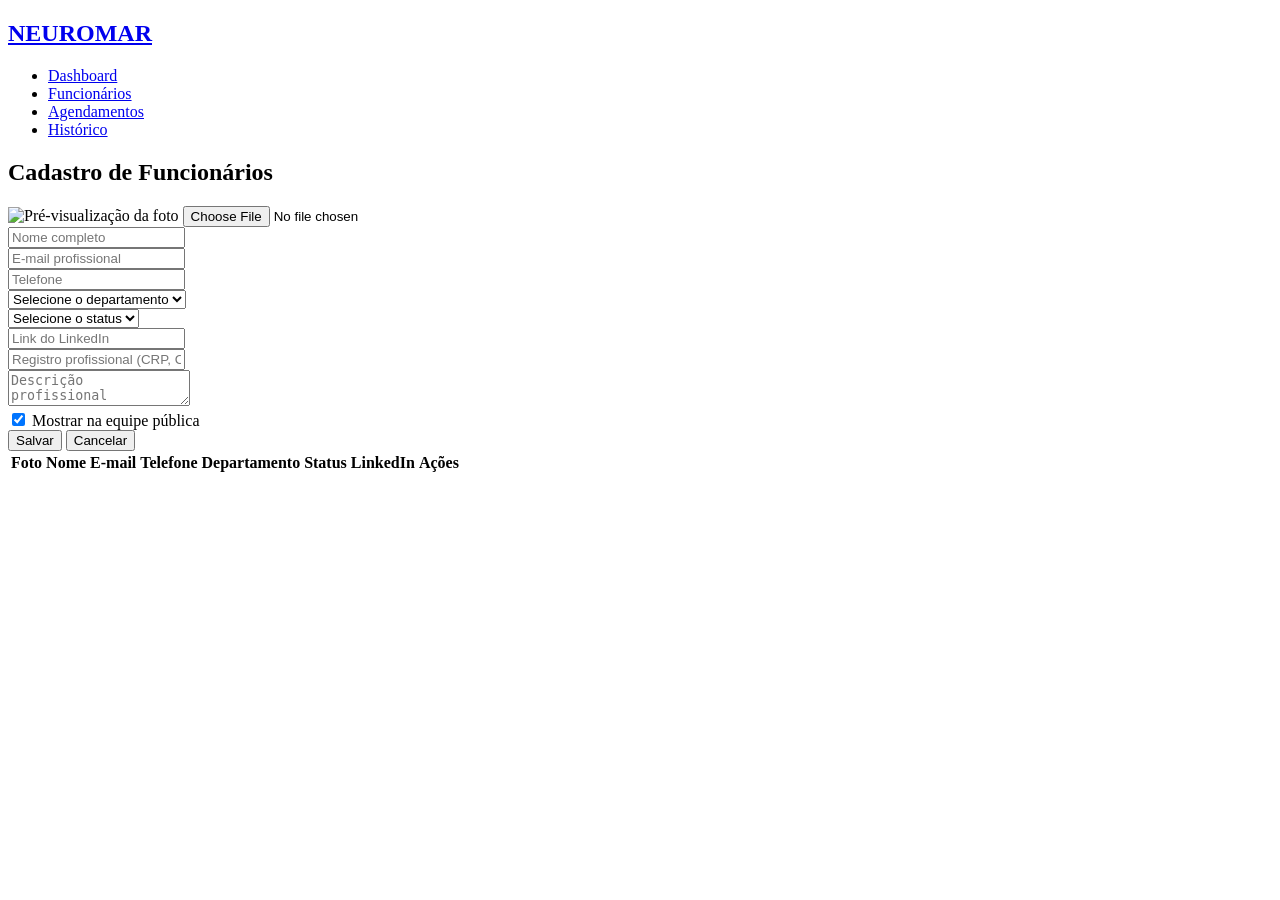
==== html/admarea.html @ 88a59387 "Merge pull request #1 from JVictor1606/master Add database a pagina de funcionario e equipe" ====
<!DOCTYPE html>
<html lang="pt-br">
<head>
    <meta charset="UTF-8">
    <meta name="viewport" content="width=device-width, initial-scale=1.0">
    <title>Área Administrativa - NEUROMAR</title>
    <link rel="stylesheet" href="../css/admarea.css">
</head>
<body>
    <div class="container">
        <aside class="sidebar">
            <a href="../html/index.html">
                <h2>NEUROMAR</h2>
            </a>
            <nav>
                <ul>
                    <li><a href="#dashboard">Dashboard</a></li>
                    <li><a href="#funcionarios" class="active">Funcionários</a></li>
                    <li><a href="#agendamentos">Agendamentos</a></li>
                    <li><a href="#historico">Histórico</a></li>
                </ul>
            </nav>
        </aside>

        <main class="conteudo">
            <section id="funcionarios">
                <h1>Cadastro de Funcionários</h1>
                
                <form id="form-funcionario" class="formulario-cadastro">
                    <div class="foto-container">
                        <img id="foto-preview" src="" alt="Pré-visualização da foto">
                        <input type="file" id="foto" accept="image/*">
                    </div>
                    
                    <div class="form-group">
                        <input type="text" id="nome" placeholder="Nome completo" required>
                    </div>
                    
                    <div class="form-group">
                        <input type="email" id="email" placeholder="E-mail profissional" required>
                    </div>
                    
                    <div class="form-group">
                        <input type="tel" id="telefone" placeholder="Telefone" required>
                    </div>
                    
                    <div class="form-group">
                        <select id="departamento" required>
                            <option value="">Selecione o departamento</option>
                            <option value="Psicologia">Psicologia</option>
                            <option value="Fonoaudiologia">Fonoaudiologia</option>
                            <option value="Terapia Ocupacional">Terapia Ocupacional</option>
                            <option value="Pedagogia">Pedagogia</option>
                        </select>
                    </div>
                    
                    <div class="form-group">
                        <select id="status" required>
                            <option value="">Selecione o status</option>
                            <option value="CLT">CLT</option>
                            <option value="PJ">PJ</option>
                            <option value="Freelancer">Freelancer</option>
                        </select>
                    </div>
                    
                    <div class="form-group">
                        <input type="text" id="linkedin" placeholder="Link do LinkedIn" required>
                    </div>
                    
                    <div class="form-group">
                        <input type="text" id="registro" placeholder="Registro profissional (CRP, CRFa, etc)" required>
                    </div>
                    
                    <div class="form-group">
                        <textarea id="descricao" placeholder="Descrição profissional" required></textarea>
                    </div>
                    
                    <div class="form-group checkbox">
                        <input type="checkbox" id="mostrar-equipe" checked>
                        <label for="mostrar-equipe">Mostrar na equipe pública</label>
                    </div>
                    
                    <div class="form-group botoes">
                        <button type="submit" class="btn-salvar">Salvar</button>
                        <button type="reset" class="btn-cancelar">Cancelar</button>
                    </div>
                </form>
                
                <div class="tabela-container">
                    <table class="tabela-funcionarios">
                        <thead>
                            <tr>
                                <th>Foto</th>
                                <th>Nome</th>
                                <th>E-mail</th>
                                <th>Telefone</th>
                                <th>Departamento</th>
                                <th>Status</th>
                                <th>LinkedIn</th>
                                <th>Ações</th>
                                
                            </tr>
                        </thead>
                        <tbody id="tabela-funcionarios">
                            <!-- Dados serão carregados via JavaScript -->
                        </tbody>
                    </table>
                </div>
            </section>
        </main>
    </div>

    <script type="module" src="../JAVASCRIPT/funcionarios.js"></script>
</body>
</html>
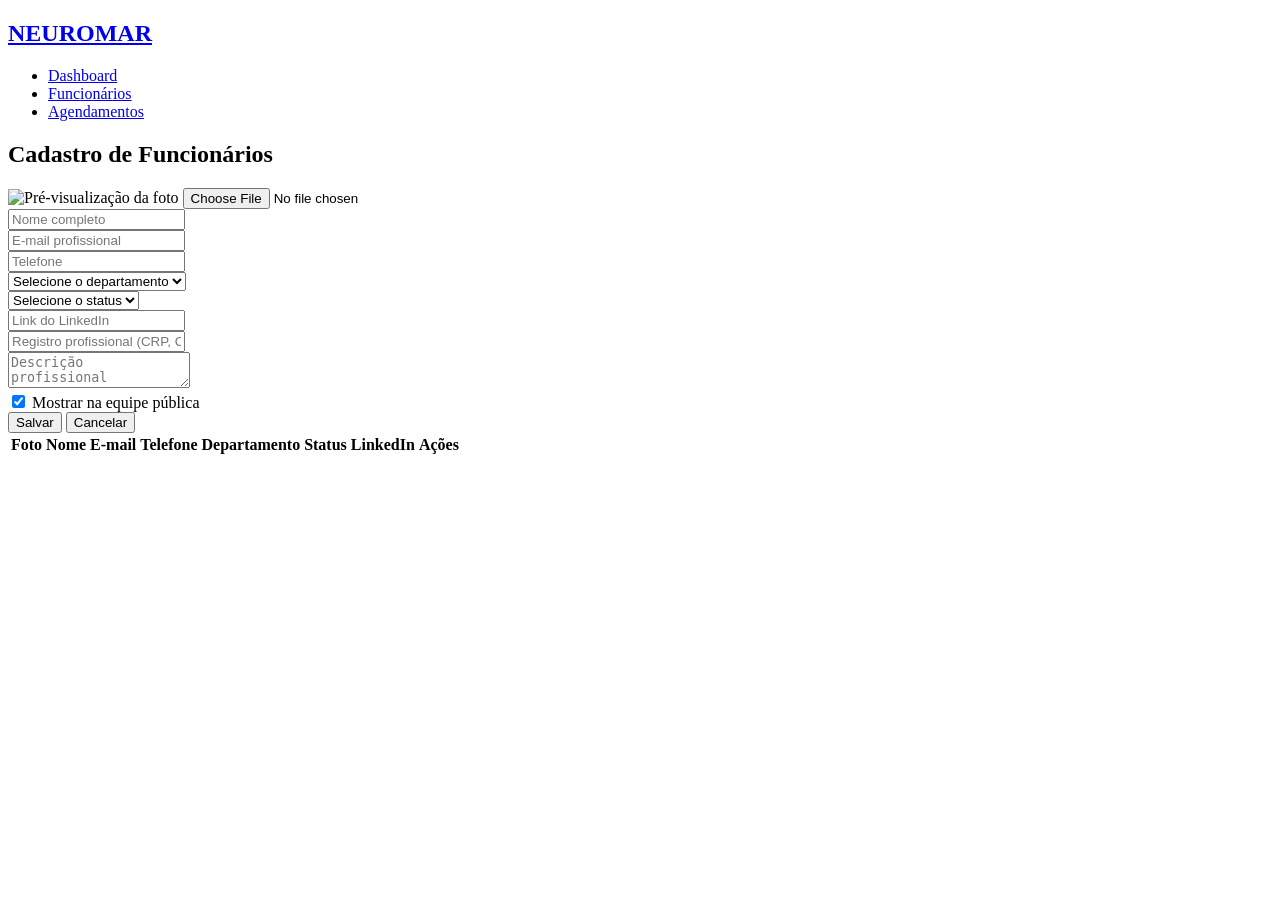
==== commit 9718a27d: "Merge pull request #2 from JVictor1606/master Agendamentos + dashboard" ====
--- a/html/admarea.html
+++ b/html/admarea.html
@@ -14,10 +14,9 @@
             </a>
             <nav>
                 <ul>
-                    <li><a href="#dashboard">Dashboard</a></li>
-                    <li><a href="#funcionarios" class="active">Funcionários</a></li>
-                    <li><a href="#agendamentos">Agendamentos</a></li>
-                    <li><a href="#historico">Histórico</a></li>
+                    <li><a href="dashboard.html">Dashboard</a></li>
+                    <li><a href="admarea.html" class="active">Funcionários</a></li>
+                    <li><a href="agendaAdm.html">Agendamentos</a></li>
                 </ul>
             </nav>
         </aside>
